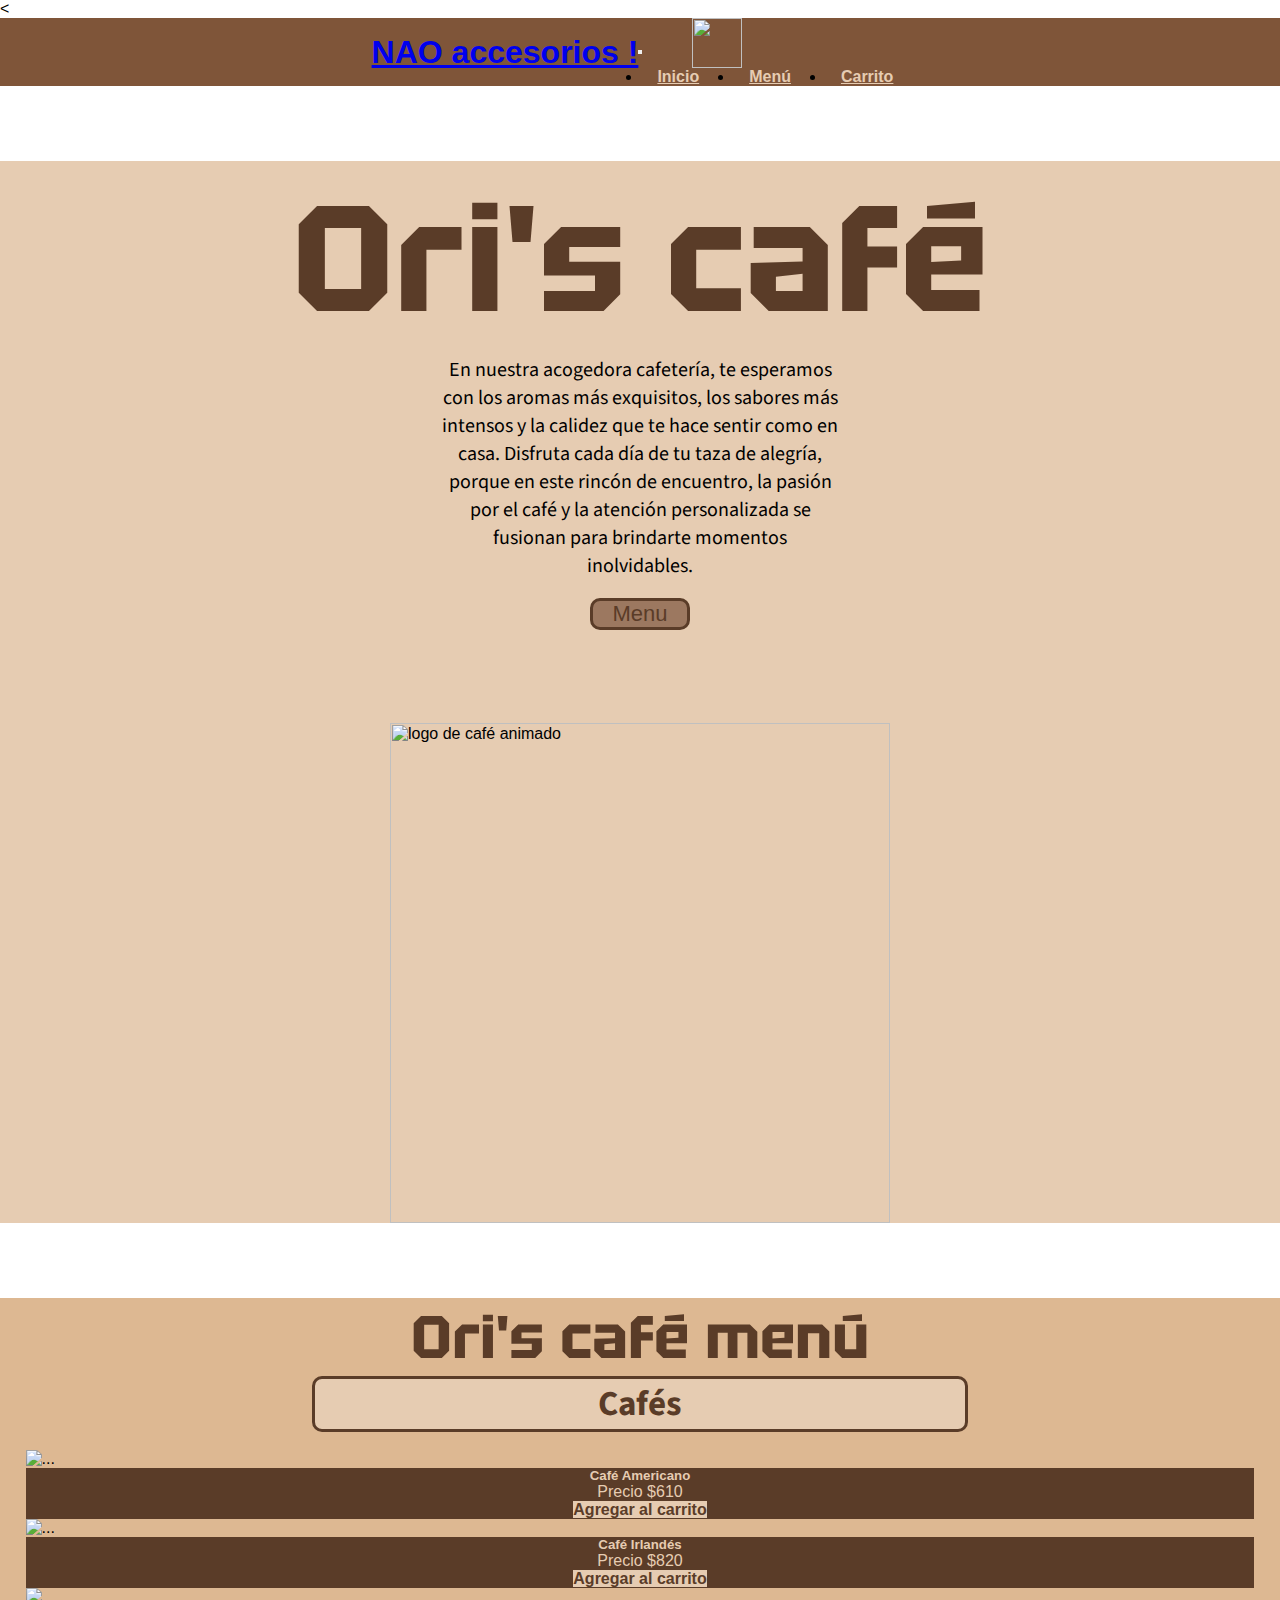
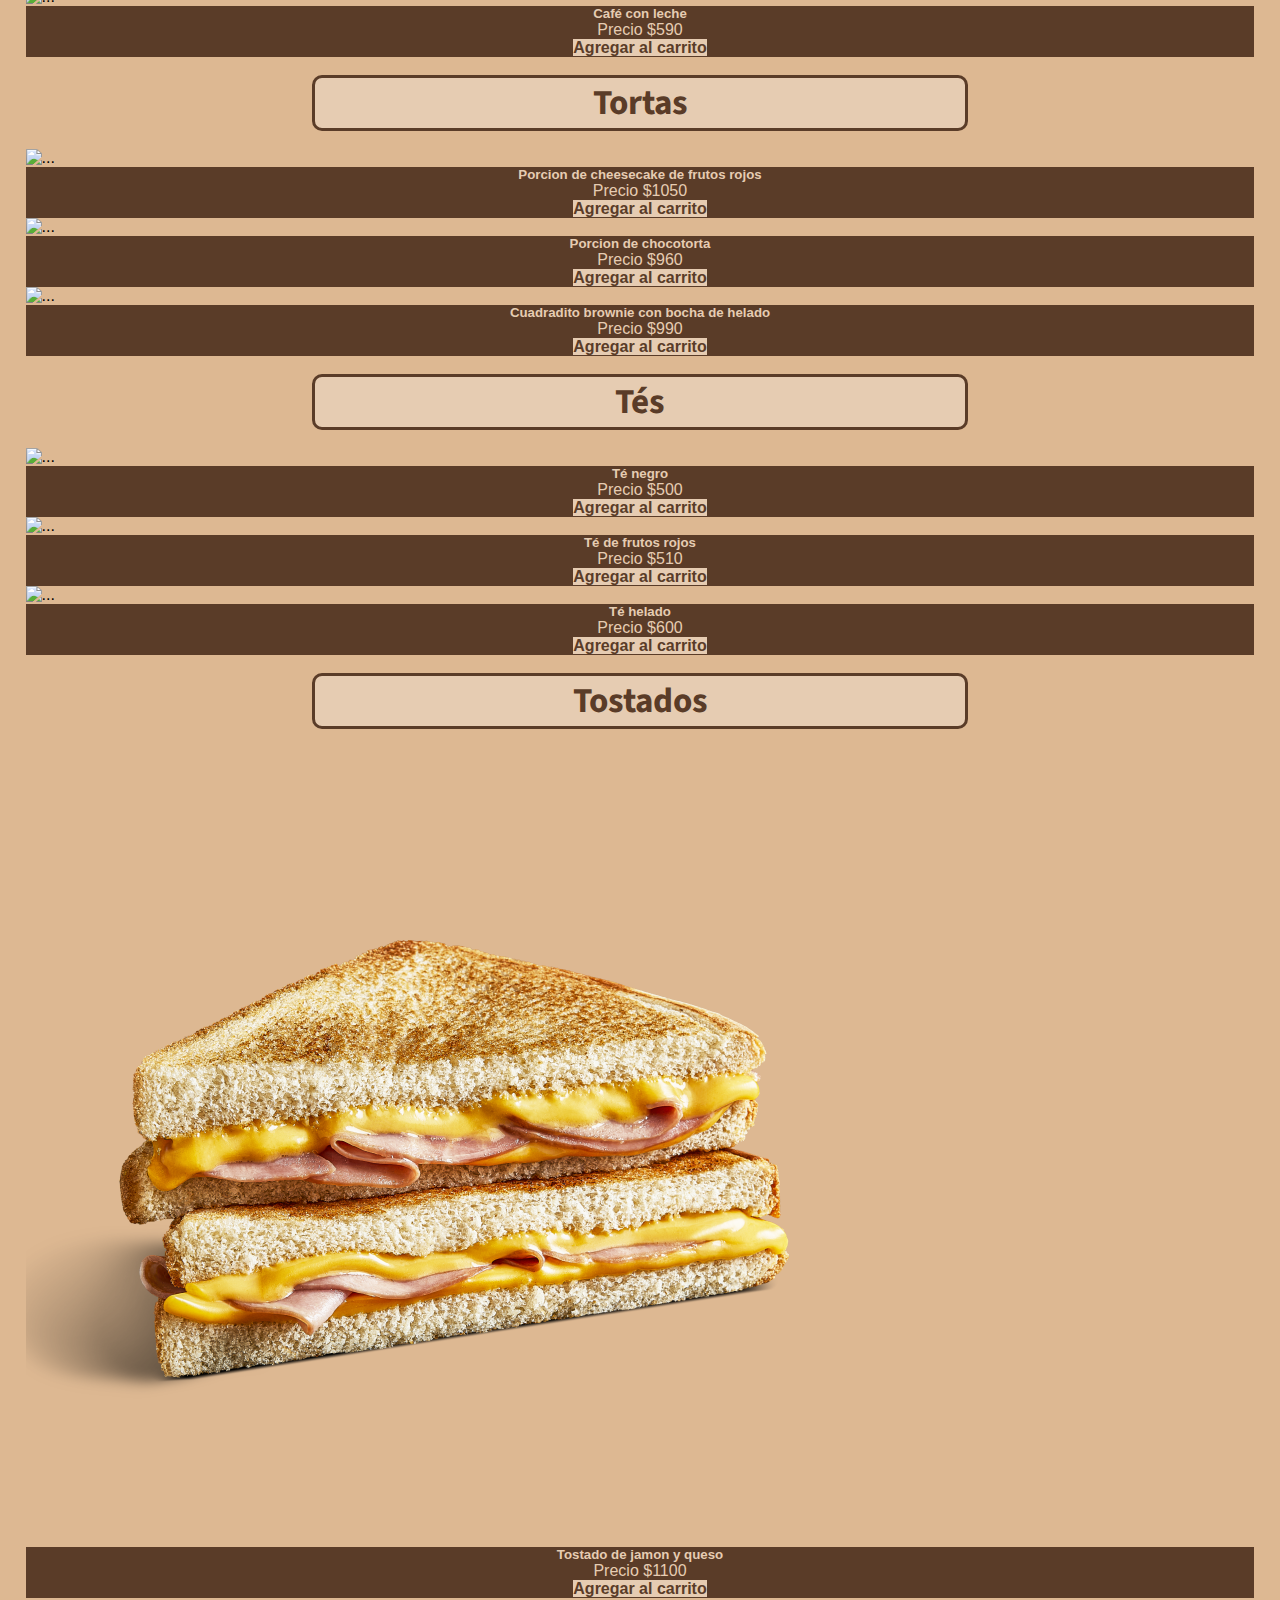
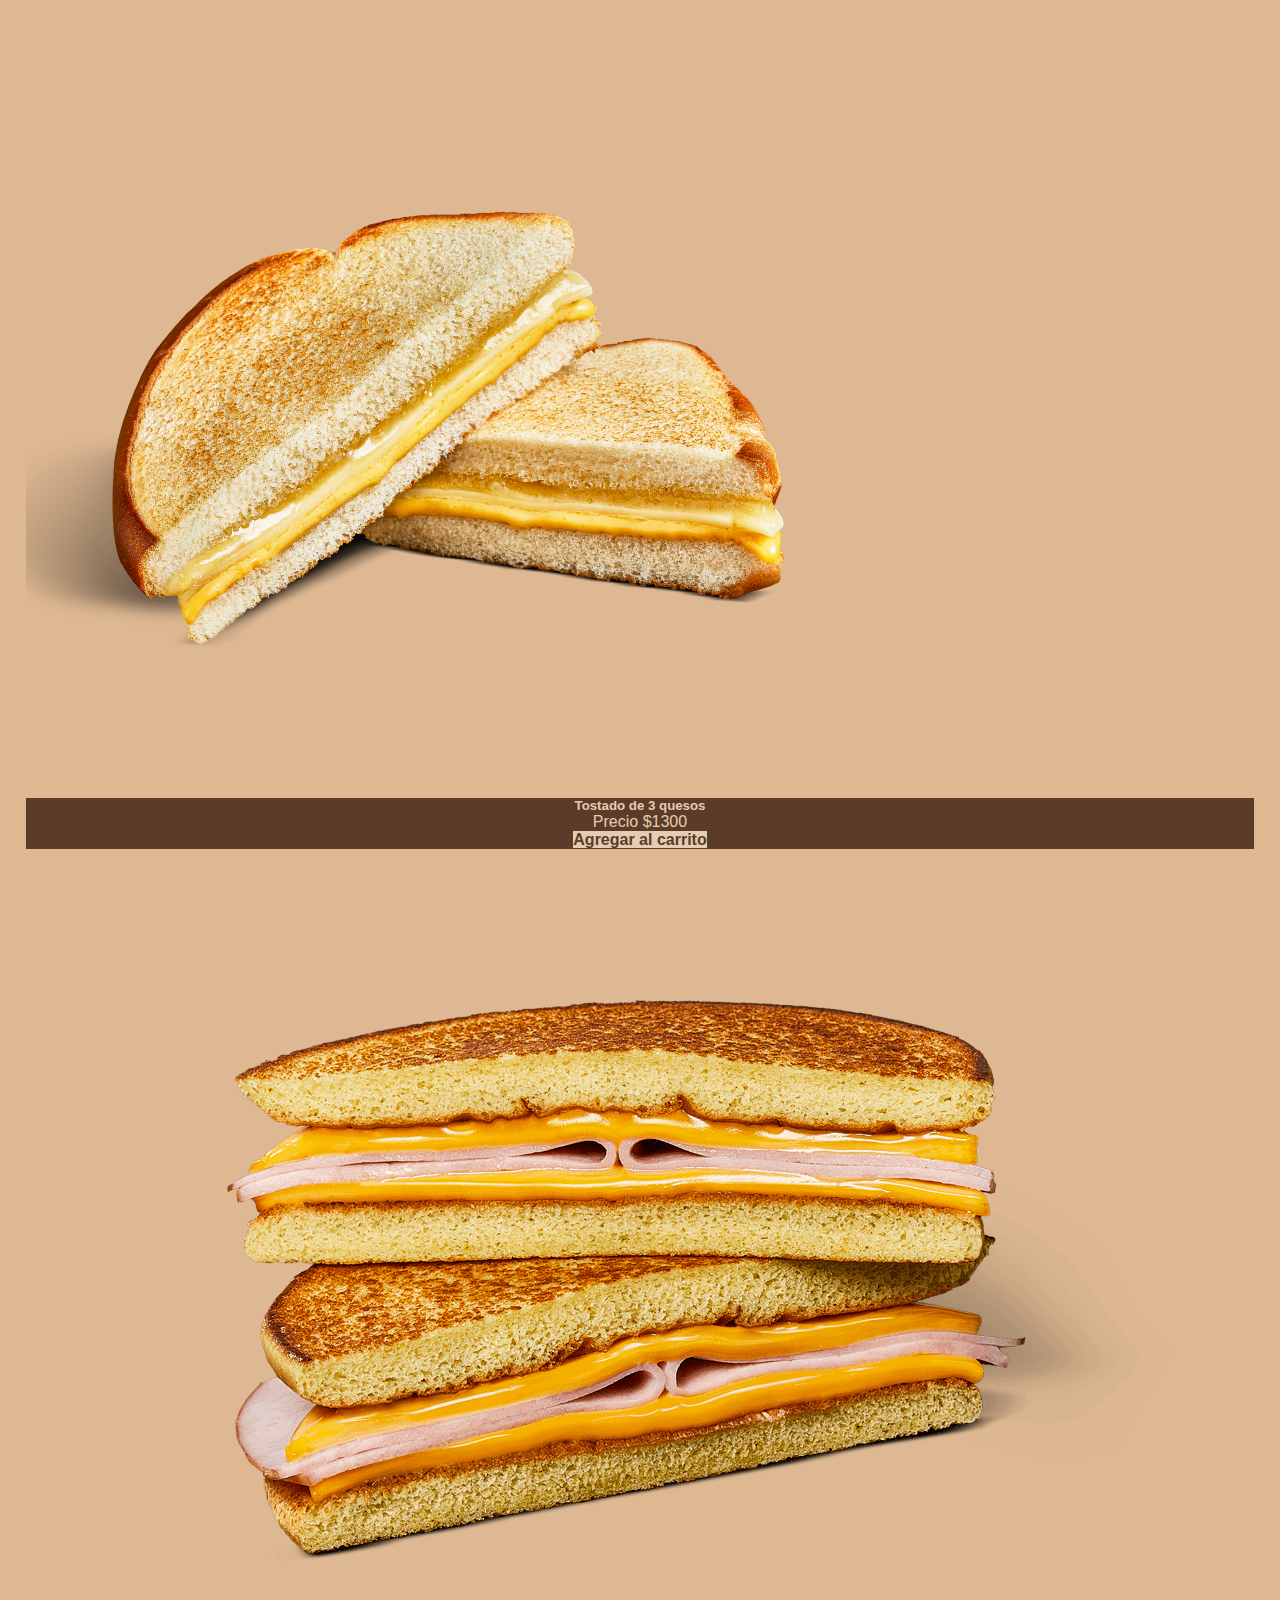
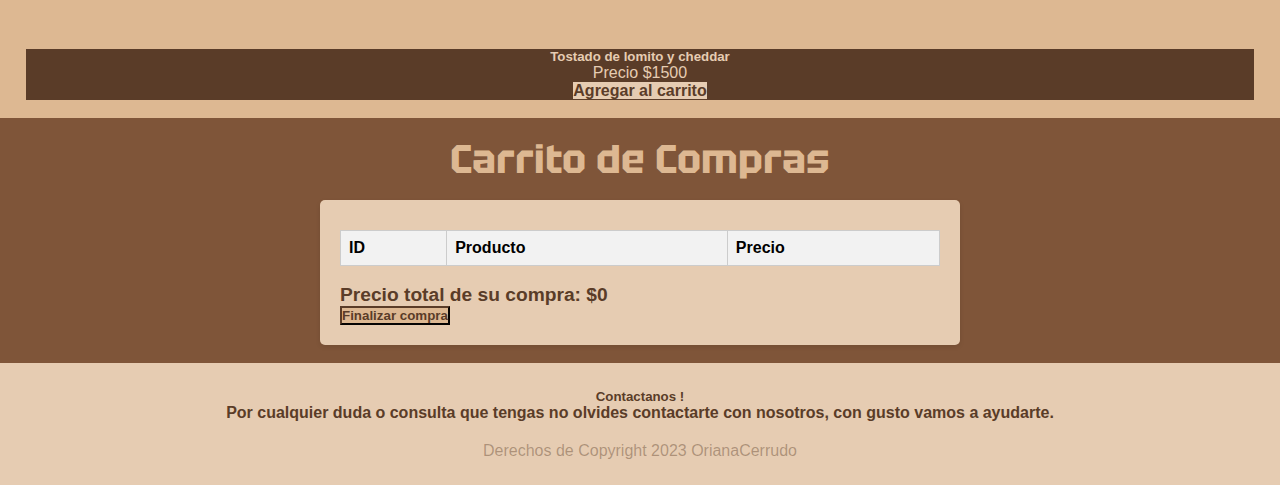
==== index.html @ 59d5067c "second commit" ====
<<!DOCTYPE html>
<html lang="en">
  <head>
    <meta charset="UTF-8" />
    <meta http-equiv="X-UA-Compatible" content="IE=edge" />
    <meta name="viewport" content="width=device-width, initial-scale=1.0" />
    <title>PreEntrega 3</title>
    <!-- BS -->
    <link
      href="https://cdn.jsdelivr.net/npm/bootstrap@5.3.0-alpha3/dist/css/bootstrap.min.css"
      rel="stylesheet"
      integrity="sha384-KK94CHFLLe+nY2dmCWGMq91rCGa5gtU4mk92HdvYe+M/SXH301p5ILy+dN9+nJOZ"
      crossorigin="anonymous"
    />
    <!-- MI CSS -->
    <link rel="stylesheet" href="style.css" />
    <link rel="preconnect" href="https://fonts.googleapis.com" />
    <link rel="preconnect" href="https://fonts.gstatic.com" crossorigin />
    <link
      href="https://fonts.googleapis.com/css2?family=Roboto+Slab&family=Source+Sans+3&family=Tektur&display=swap"
      rel="stylesheet"
    />
    <!-- SWEETALERT -->
    <link
      href=" https://cdn.jsdelivr.net/npm/sweetalert2@11.7.20/dist/sweetalert2.min.css "
      rel="stylesheet"
    />
    <!-- TOASTIFY -->
    <link
      rel="stylesheet"
      type="text/css"
      href="https://cdn.jsdelivr.net/npm/toastify-js/src/toastify.min.css"
    />
    <!-- FONTS -->
    <link
      href="https://fonts.googleapis.com/css2?family=Roboto+Slab&family=Source+Sans+3&family=Tektur&display=swap"
      rel="stylesheet"
    />
  </head>
  <body>
    <header class="colorNav" id="Home">
      <!-- NAV -->
      <nav class="navbar navbar-expand-lg">
        <div class="container-fluid">
          <a class="navbar-brand" href="#">
            <h1 class="titulo">NAO accesorios !</h1></a
          >
          <button
            class="navbar-toggler"
            type="button"
            data-bs-toggle="collapse"
            data-bs-target="#navbarNav"
            aria-controls="navbarNav"
            aria-expanded="false"
            aria-label="Toggle navigation"
          >
            <span class="navbar-toggler-icon"></span>
          </button>
          <div class="collapse navbar-collapse" id="navbarNav">
            <img class="logoNav" src="img/cafelogo1.png" alt="" />
            <ul class="navbar-nav ulNav">
              <li class="nav-item">
                <a class="nav-link nav-texto" href="#Home">Inicio</a>
              </li>
              <li class="nav-item">
                <a class="nav-link nav-texto" href="#Menu">Menú</a>
              </li>
              <li class="nav-item">
                <a class="nav-link nav-texto" href="#Carrito">Carrito</a>
              </li>
            </ul>
          </div>
        </div>
      </nav>
      <!-- FIN NAV -->
    </header>
    <!-- primer seccion HOME -->

    <section class="row colorHome">
      <div class="col divHome">
        <div>
          <h1 class="tituloCafe">Ori's café</h1>
          <p class="parrafoHome">
            En nuestra acogedora cafetería, te esperamos con los aromas más
            exquisitos, los sabores más intensos y la calidez que te hace sentir
            como en casa. Disfruta cada día de tu taza de alegría, porque en
            este rincón de encuentro, la pasión por el café y la atención
            personalizada se fusionan para brindarte momentos inolvidables.
          </p>
        </div>
        <br />
        <div class="botonHome">
          <button class="botonA">
            <a href="#Menu" class="botonB">Menu</a>
          </button>
        </div>
        <br />
      </div>
      <div class="col">
        <img
          class="imagenHome"
          src="img/cafelogo1.png"
          alt="logo de café animado"
        />
      </div>
    </section>
    <!--  -->

    <!-- segunda seccion MENU -->

    <section class="colorMenu" id="Menu">
      <h2 class="subtitulo">Ori's café menú</h2>
      <div class="divSubt">
        <h3 class="subtitulo2">Cafés</h3>
      </div>
      <br />

      <div class="row row-cols-1 row-cols-md-3 g-4" id="cardCafes">
        <!-- js -->
      </div>
      <br />

      <div class="divSubt">
        <h3 class="subtitulo2">Tortas</h3>
      </div>
      <br />

      <div class="row row-cols-1 row-cols-md-3 g-4" id="cardTortas">
        <!-- js -->
      </div>
      <br />

      <div class="divSubt">
        <h3 class="subtitulo2">Tés</h3>
      </div>
      <br />

      <div class="row row-cols-1 row-cols-md-3 g-4" id="cardTes">
        <!-- js -->
      </div>
      <br />

      <div class="divSubt">
        <h3 class="subtitulo2">Tostados</h3>
      </div>
      <br />

      <div class="row row-cols-1 row-cols-md-3 g-4" id="cardTostados">
        <!-- js -->
      </div>
      <br />
    </section>
    <!--  -->

    <!-- tercer seccion CARRITO -->

    <div class="colorCarrito">
      <h1 class="h1Car">Carrito de Compras</h1>
      <section>
        <div class="carrito" id="carrito">
          <table>
            <thead>
              <tr>
                <th>ID</th>
                <th>Producto</th>
                <th>Precio</th>
              </tr>
            </thead>
            <tbody id="tablaCarrito">
              <!-- JS tabla carrito -->
            </tbody>
          </table>
          <br />
          <h3 class="total" id="total">Precio total de su compra: $</h3>
          <button id="finalizarCompra" class="btn btnFinalizar">
            Finalizar compra
          </button>
        </div>
      </section>
      <br />
    </div>

    <!-- FOOTER -->
    <div>
      <footer>
        <h5 class="footerContacto">Contactanos !</h5>
        <h6>
          Por cualquier duda o consulta que tengas no olvides contactarte con
          nosotros, con gusto vamos a ayudarte. <br />
        </h6>
        <div class="derechos">
          <p class="colorDerechos">Derechos de Copyright 2023 OrianaCerrudo</p>
        </div>
      </footer>
    </div>
  </body>
  <!--  -->
  <!-- Sweet alert 2 -->
  <script src=" https://cdn.jsdelivr.net/npm/sweetalert2@11.7.20/dist/sweetalert2.all.min.js "></script>
  <!-- Toastify -->
  <script
    type="text/javascript"
    src="https://cdn.jsdelivr.net/npm/toastify-js"
  ></script>
  <!-- SCRIPT JS AL FINAL DEL BODY -->
  <script src="productos.js"></script>
  <script src="logica.js"></script>
</html>
---- style.css ----
* {
  padding: 0%;
  margin: 0%;
}

/* FONT */
body {
  font-family: "Source Sans Pro", sans-serif;
}

/* COLORES */

.colorNav {
  background-color: #7f5539;
}

.colorHome {
  background-color: #e6ccb2;
}

.colorMenu {
  background-color: #ddb892;
}

.colorCarrito {
  background-color: #7f5539;
}

footer {
  background-color: #e6ccb2;
  padding: 2%;
}

/* ESTILOS 

/* NAV */
.logoNav {
  width: 50px;
  margin-left: 50px;
}
.nav-texto {
  font-weight: bold;
  color: #e6ccb2;
  padding: 15px;
  width: 150px;
  text-align: center;
}

.container-fluid {
  display: flex;
  justify-content: center;
  align-items: center;
}

.ulNav {
  margin-left: auto;
  display: flex;
  gap: 20px;
}

/* SECCION 1 */

.tituloCafe {
  font-family: "Tektur", cursive;
  color: #5a3c28;
  font-size: 100px;
  text-align: center;
  margin: auto;
}

.parrafoHome {
  font-family: "Source Sans 3", sans-serif;
  text-align: center;
  width: 300px;
  margin: auto;
}
.botonHome {
  text-align: center;
}
.botonA {
  width: 100px;
  text-align: center;
  margin: auto;
  border-width: 3px;
  border-style: solid;
  border-radius: 10px;
  border-color: #5a3c28;
  background-color: #9c7860;
}
.botonB {
  text-decoration: none;
  font-size: 22px;
  color: #5a3c28;
}

.imagenHome {
  width: 300px;
  display: block;
  margin: auto;
  margin-bottom: 15px;
}

/* SECCION 2 */

.subtitulo {
  font-family: "Tektur", cursive;
  color: #5a3c28;
  text-align: center;
  font-size: 60px;
}

.divSubt {
  width: 650px;
  border-style: solid;
  border-width: 3px;
  border-color: #5a3c28;
  border-radius: 10px;
  background-color: #e6ccb2;
  text-align: center;
  margin: auto;
}
.subtitulo2 {
  font-family: "Source Sans 3", sans-serif;
  font-weight: bold;
  color: #5a3c28;
  font-size: 35px;
}
/* CARDS */
div#cardCafes,
div#cardTortas,
div#cardTes,
div#cardTostados {
  margin-left: 2%;
  margin-right: 2%;
}
.card-body {
  background-color: #5a3c28;
  text-align: center;
}
.card-title,
.card-text {
  color: #e6ccb2;
}
.agregar {
  background-color: #e6ccb2;
  color: #5a3c28;
  font-weight: bold;
}
.estiloCard {
  border-width: 3px;
  border-color: #5a3c28;
}

/* SECCION 3 CARRITO */
.h1Car {
  padding: 15px;
  text-align: center;
  font-family: "Tektur", cursive;
  font-size: 40px;
  color: #ddb892;
}
.total {
  color: #5a3c28;
  font-weight: bold;
  font-size: larger;
}
.btnFinalizar {
  border-color: #5a3c28;
  border-width: 2px;
  background-color: #ddb892;
  color: #5a3c28;
  font-weight: bold;
}
.carrito {
  max-width: 600px;
  margin: 0 auto;
  background-color: #e6ccb2;
  border-radius: 5px;
  box-shadow: 0px 2px 5px rgba(0, 0, 0, 0.1);
  padding: 20px;
}

table {
  width: 100%;
  border-collapse: collapse;
  margin-top: 10px;
}
table tr {
  background-color: #ddb892;
}
table th,
table td {
  border: 1px solid #ccc;
  padding: 8px;
  text-align: left;
  font-weight: bold;
}

table th {
  background-color: #f2f2f2;
  font-weight: bold;
}

table td {
  vertical-align: middle;
}

/* FOOTER */
.footerContacto {
  text-align: center;
  color: #5a3c28;
}
h6 {
  text-align: center;
  font-size: 1rem;
  color: #5a3c28;
  margin-bottom: 20px;
}
.derechos {
  text-align: center;
}
.colorDerechos {
  color: #5a3c2867;
}

/* MEDIAQUERIES */

/* TABLET */
@media (min-width: 768px) {
  .imagenHome {
    width: 380px;
    display: block;
    margin: 75px auto;
  }
  .tituloCafe {
    margin-top: 30px;
  }
}

/* LAPTOP 1024 */
@media (min-width: 992px) {
  .tituloCafe {
    margin-top: 75px;
  }
}

/* LAPTOP LARGE 1440 */
@media (min-width: 1024px) {
  .tituloCafe {
    font-size: 150px;
  }
  .parrafoHome {
    font-size: 20px;
    width: 400px;
  }
  .botonCss {
    width: 100px;
  }
  a.btn.btnColor {
    font-size: 25px;
  }
  .imagenHome {
    width: 500px;
    display: block;
    margin: 75px auto;
  }
}
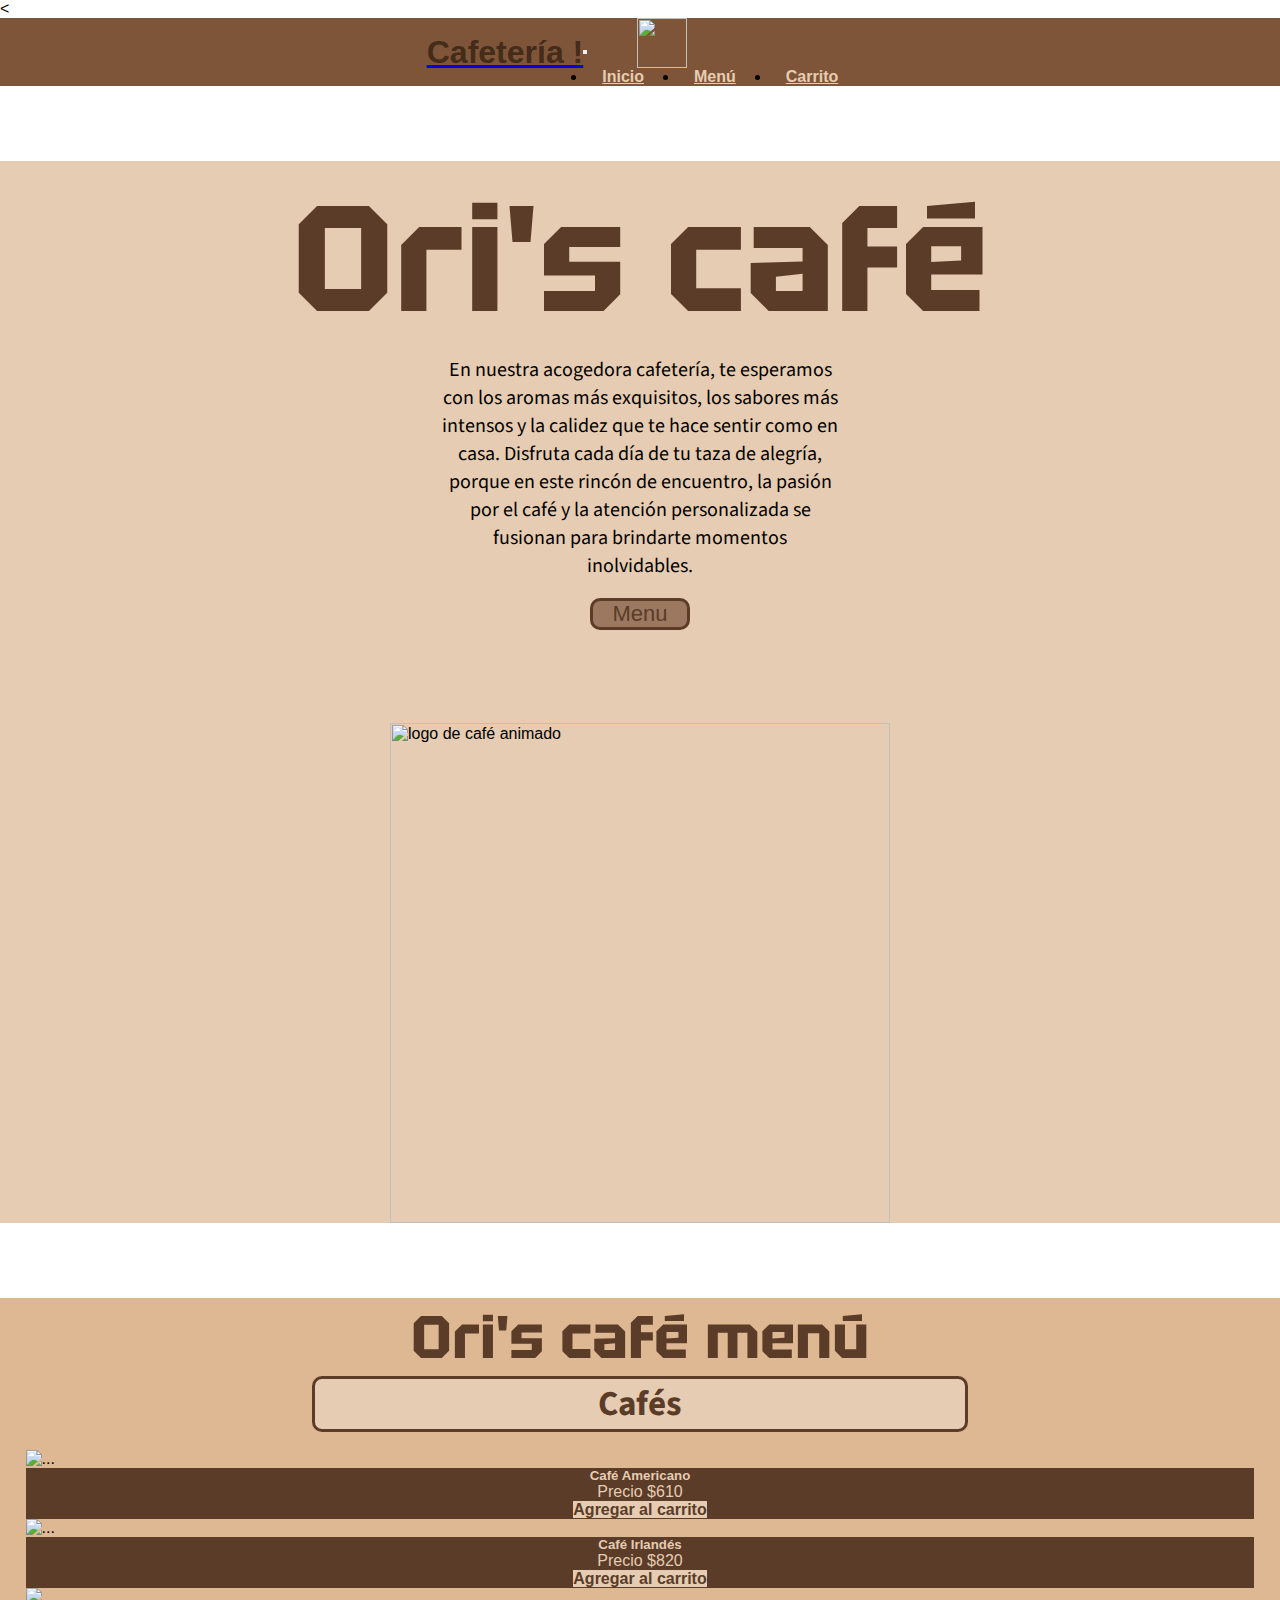
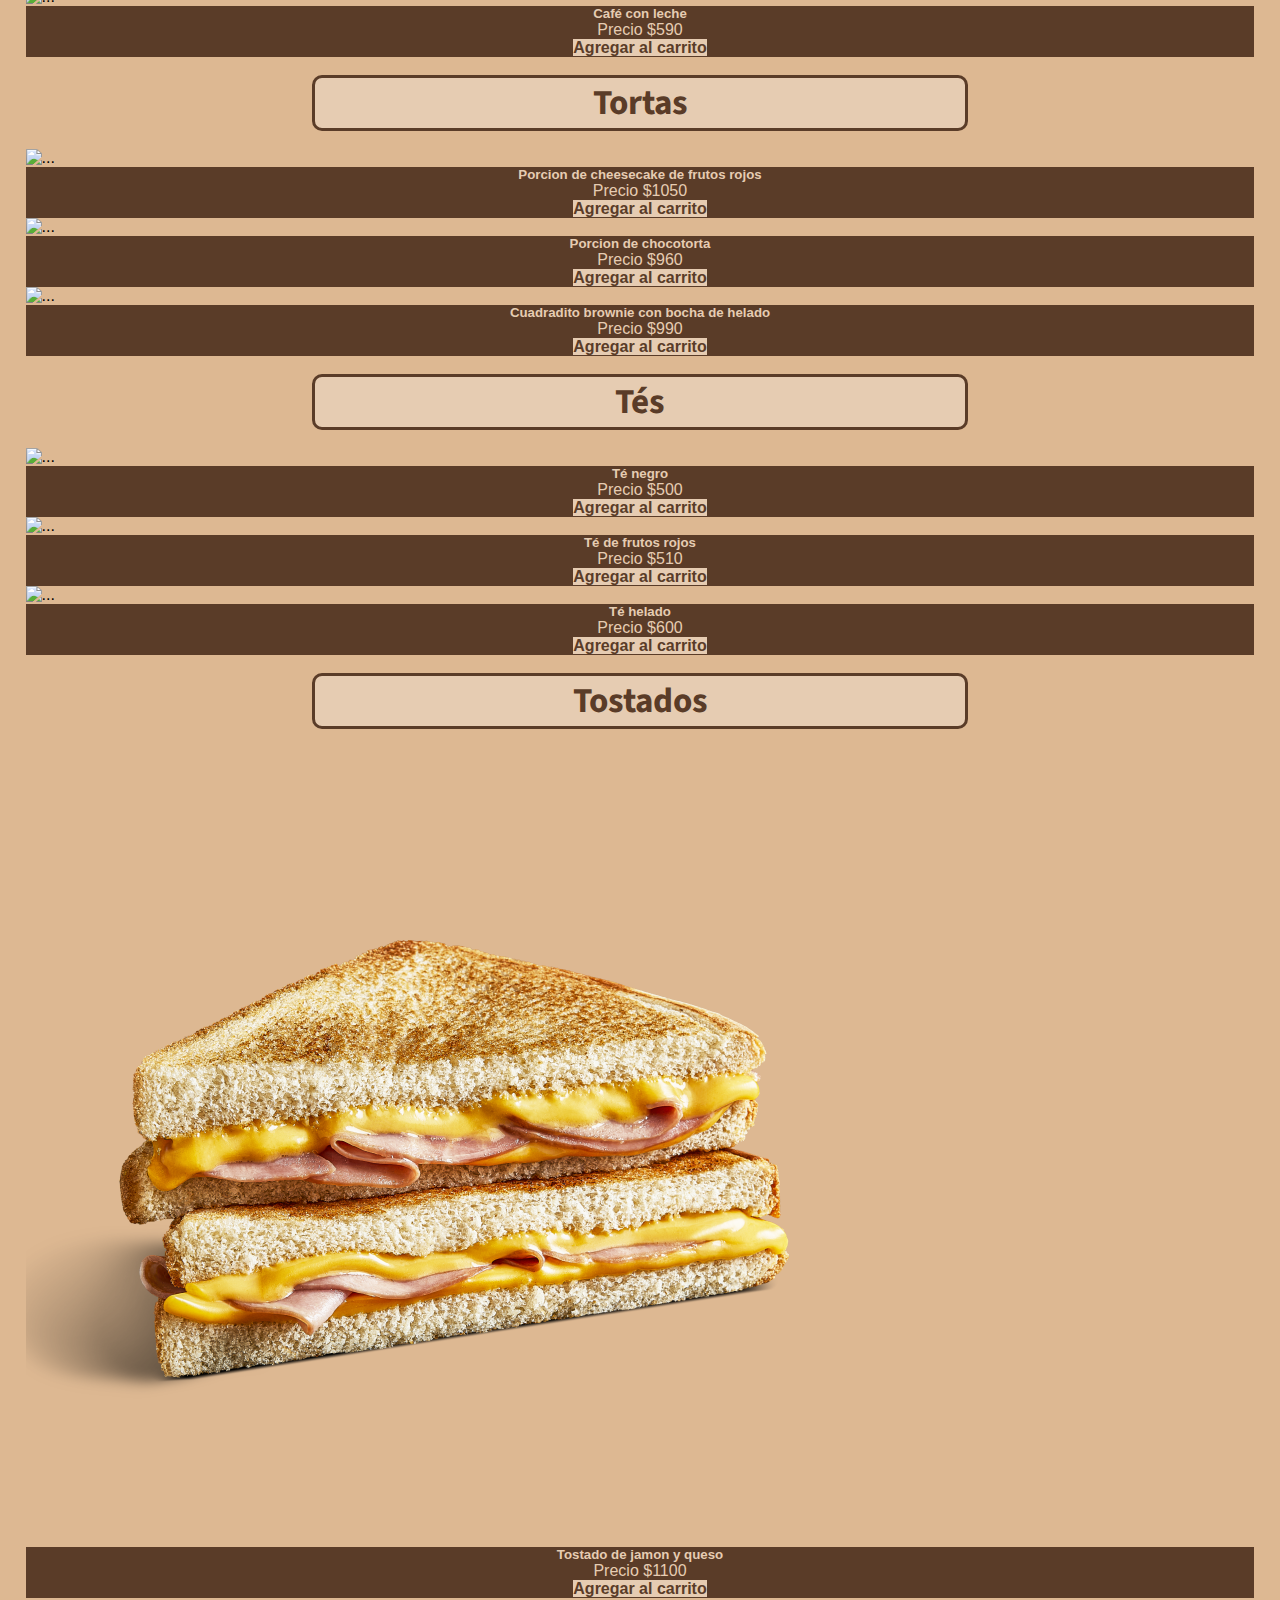
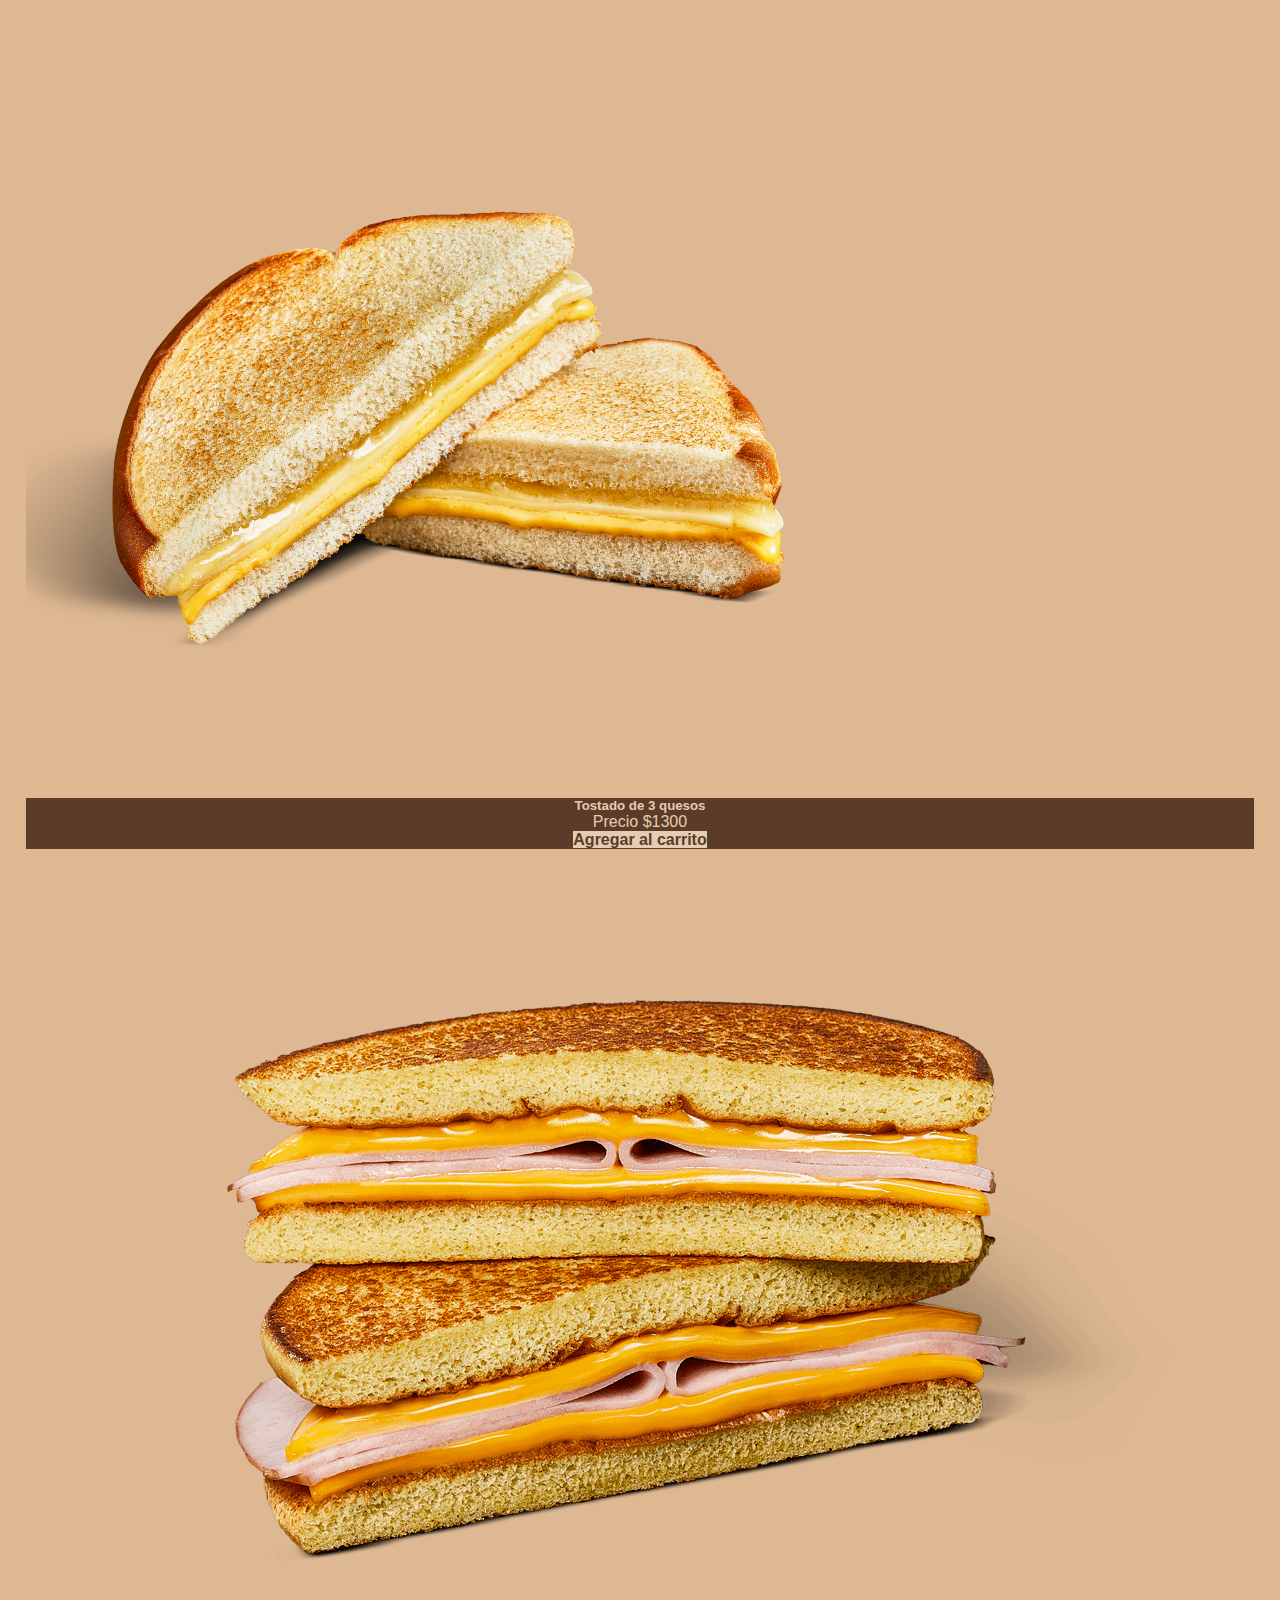
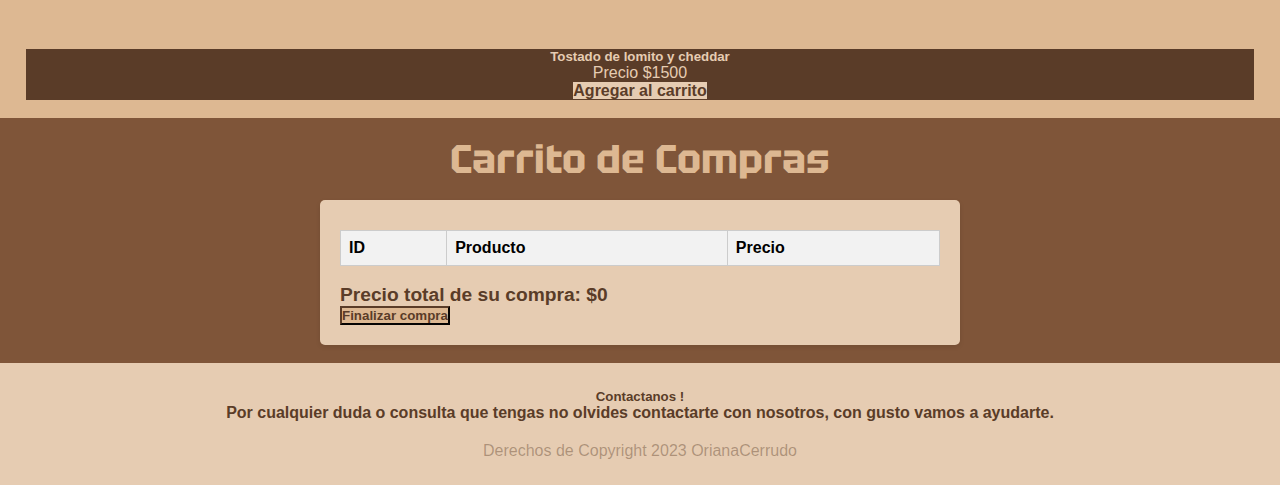
==== commit e84b600e: "cambio en el titulo del nav" ====
--- a/index.html
+++ b/index.html
@@ -43,7 +43,7 @@
       <nav class="navbar navbar-expand-lg">
         <div class="container-fluid">
           <a class="navbar-brand" href="#">
-            <h1 class="titulo">NAO accesorios !</h1></a
+            <h1 class="titulo">Cafetería !</h1></a
           >
           <button
             class="navbar-toggler"
--- a/style.css
+++ b/style.css
@@ -34,6 +34,10 @@
 /* ESTILOS 
 
 /* NAV */
+.titulo {
+  color: #442c1b;
+  font-weight: bold;
+}
 .logoNav {
   width: 50px;
   margin-left: 50px;
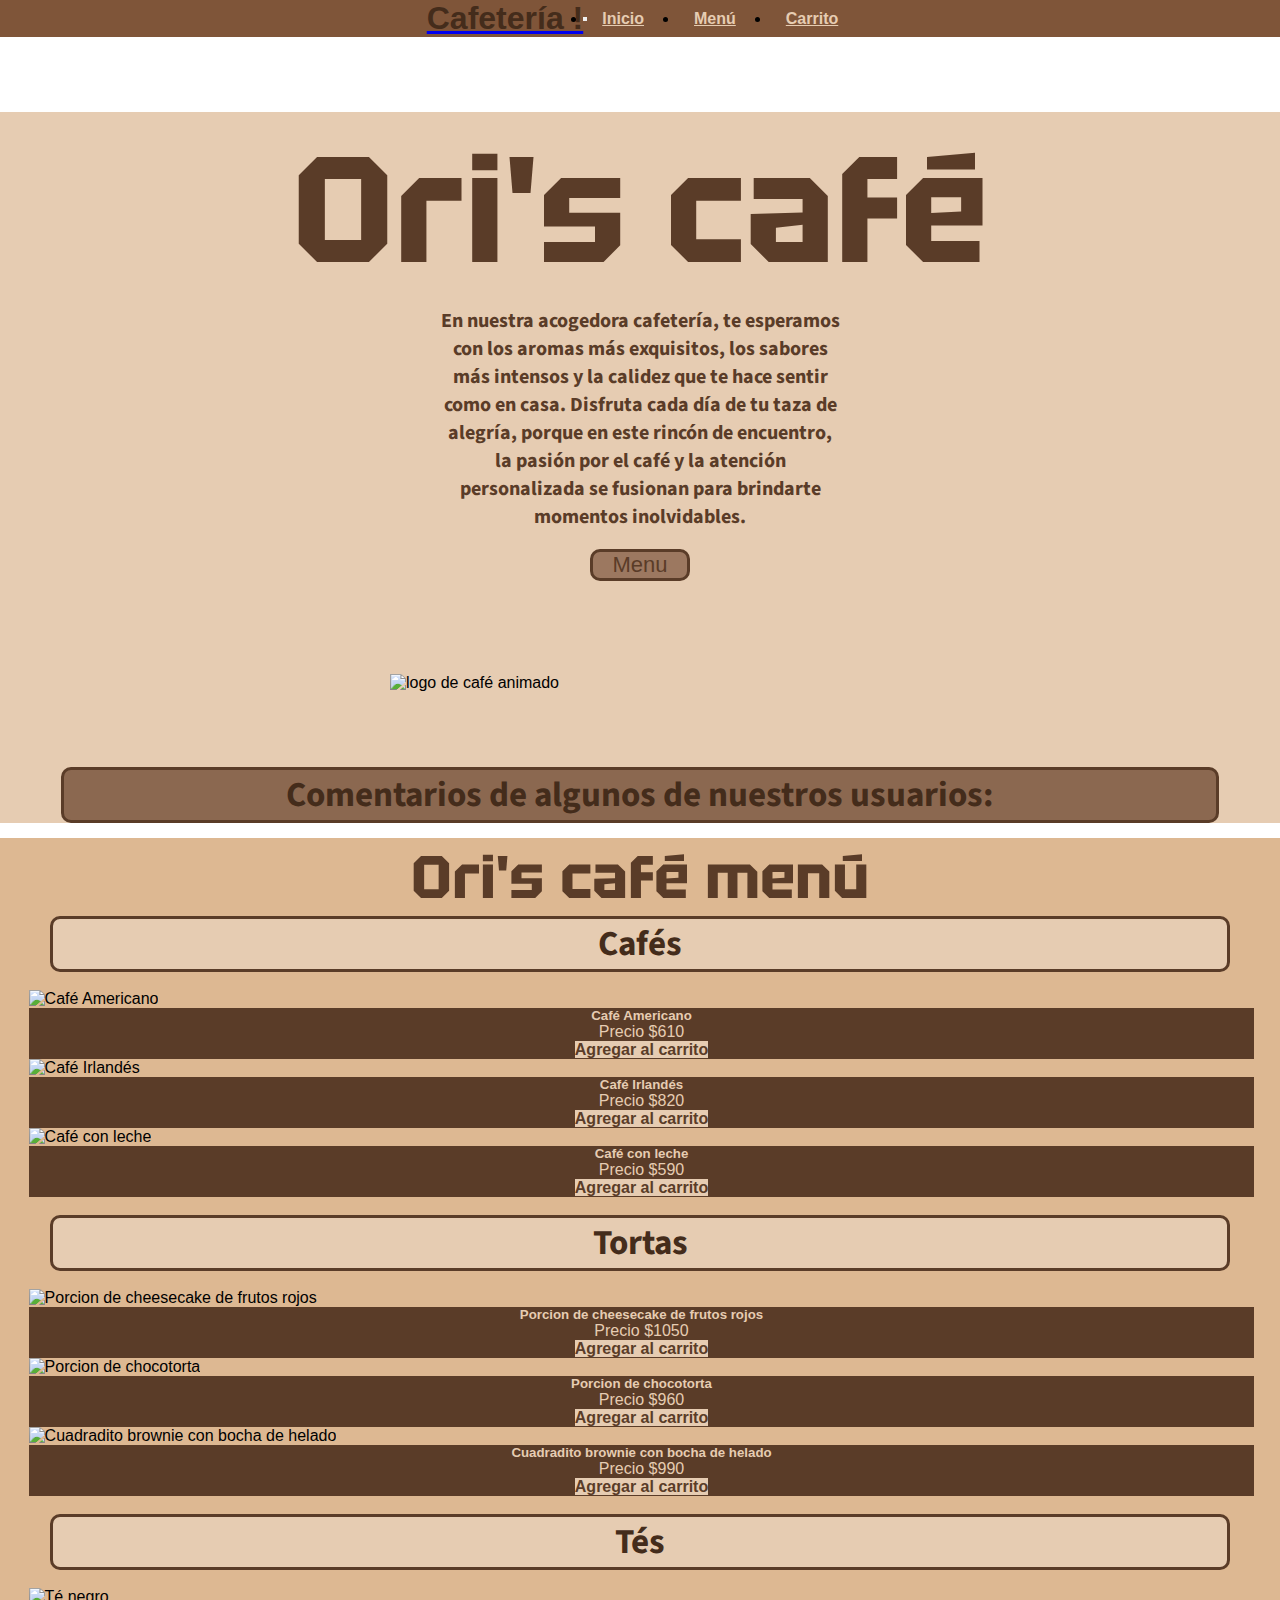
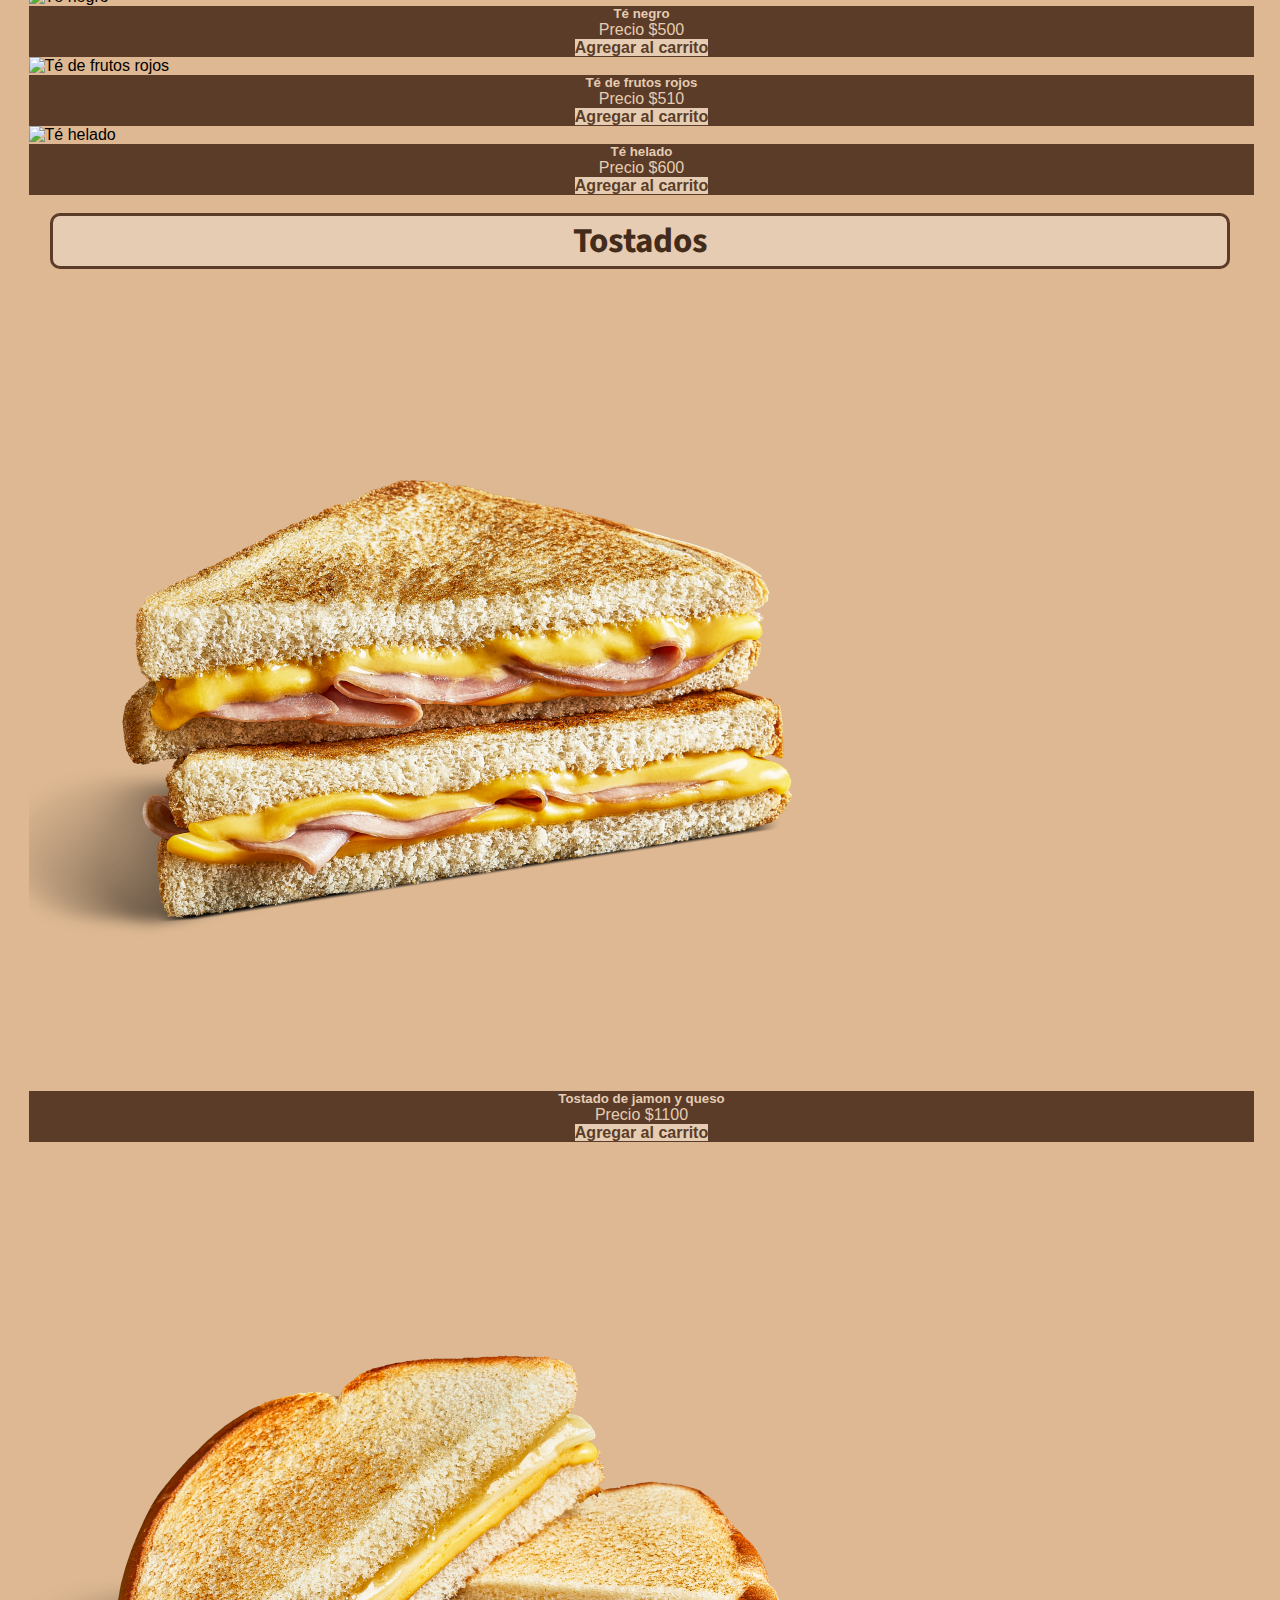
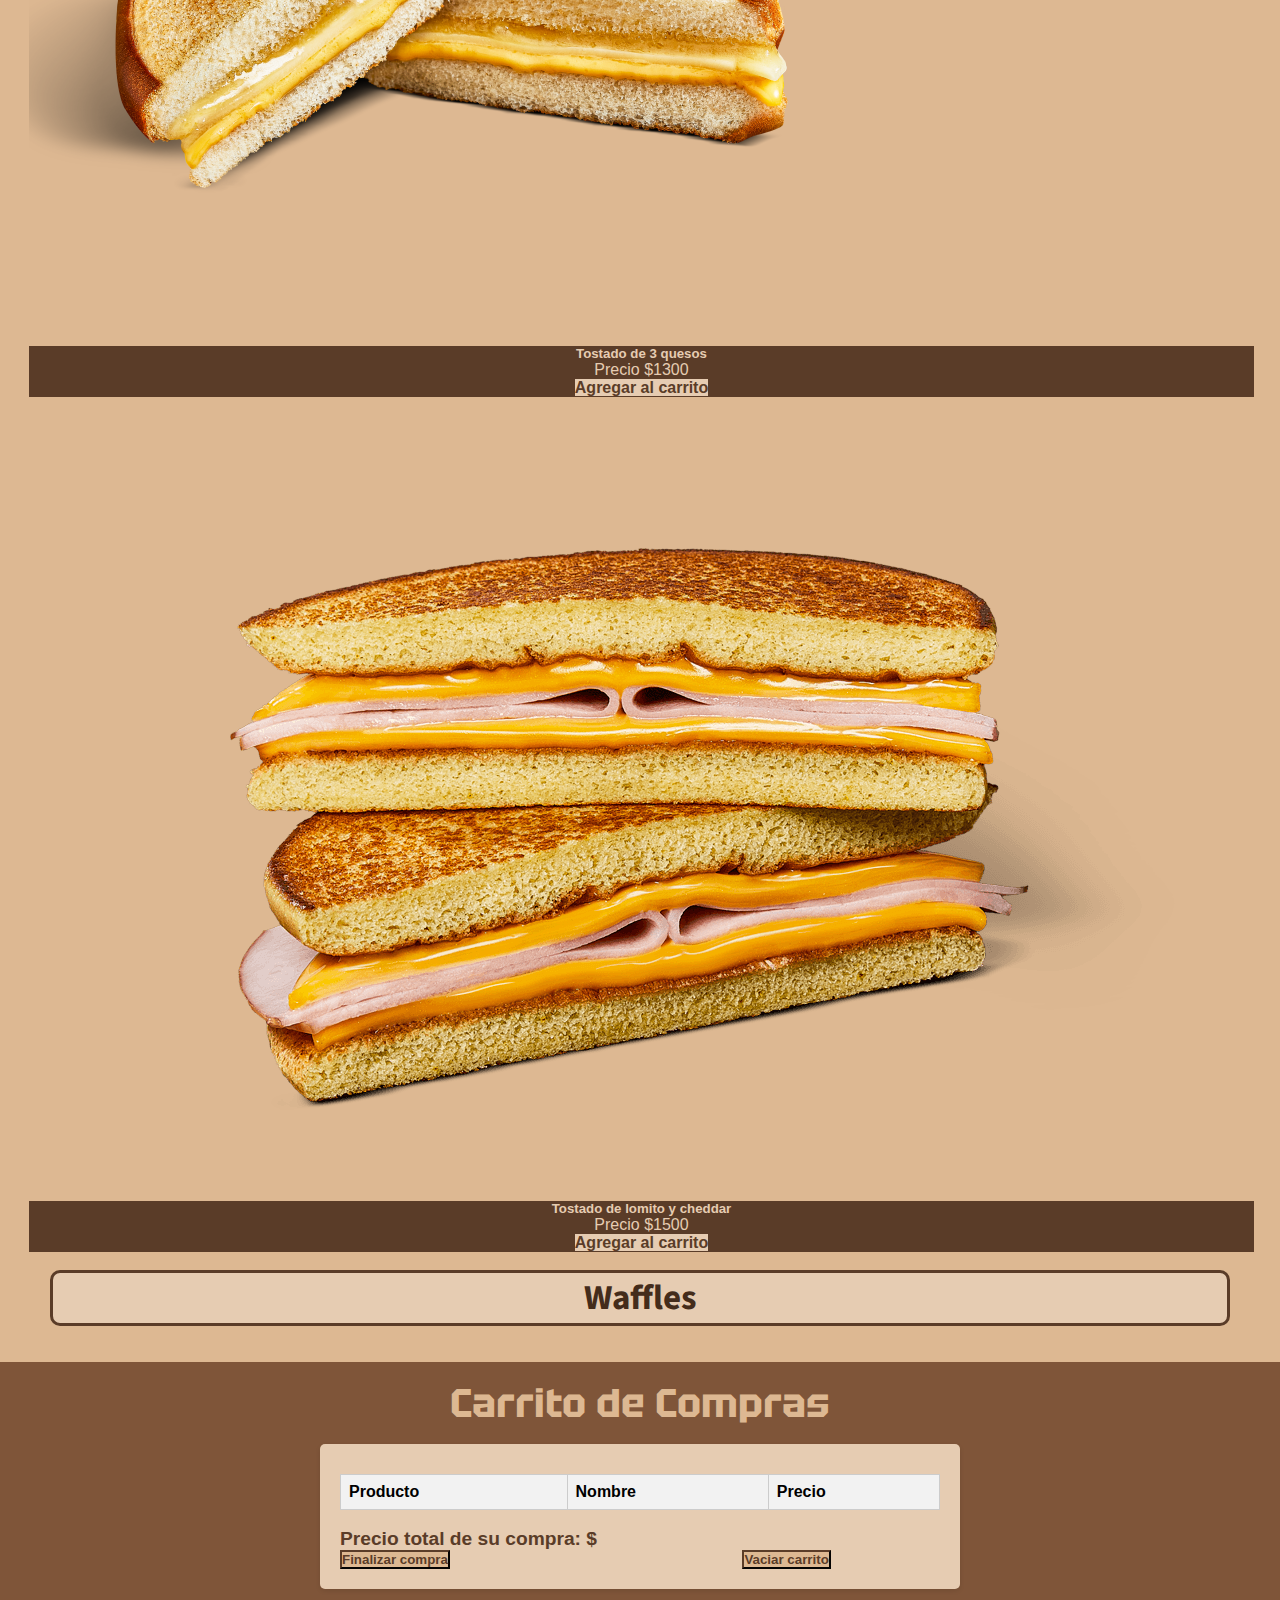
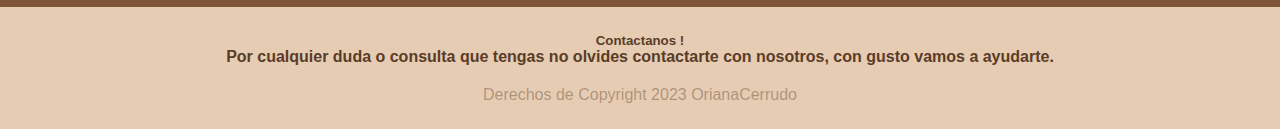
==== commit 7bba6b61: "cambios 3" ====
--- a/index.html
+++ b/index.html
@@ -1,4 +1,4 @@
-<<!DOCTYPE html>
+<!DOCTYPE html>
 <html lang="en">
   <head>
     <meta charset="UTF-8" />
@@ -7,9 +7,9 @@
     <title>PreEntrega 3</title>
     <!-- BS -->
     <link
-      href="https://cdn.jsdelivr.net/npm/bootstrap@5.3.0-alpha3/dist/css/bootstrap.min.css"
-      rel="stylesheet"
-      integrity="sha384-KK94CHFLLe+nY2dmCWGMq91rCGa5gtU4mk92HdvYe+M/SXH301p5ILy+dN9+nJOZ"
+      href="https://cdn.jsdelivr.net/npm/bootstrap@5.3.1/dist/css/bootstrap.min.css"
+      rel="stylesheet"
+      integrity="sha384-4bw+/aepP/YC94hEpVNVgiZdgIC5+VKNBQNGCHeKRQN+PtmoHDEXuppvnDJzQIu9"
       crossorigin="anonymous"
     />
     <!-- MI CSS -->
@@ -57,7 +57,6 @@
             <span class="navbar-toggler-icon"></span>
           </button>
           <div class="collapse navbar-collapse" id="navbarNav">
-            <img class="logoNav" src="img/cafelogo1.png" alt="" />
             <ul class="navbar-nav ulNav">
               <li class="nav-item">
                 <a class="nav-link nav-texto" href="#Home">Inicio</a>
@@ -103,9 +102,18 @@
           alt="logo de café animado"
         />
       </div>
+      <!--  -->
+
+      <!-- COMENTARIOS JSON -->
+
+      <div class="subtComentarios">
+        <h3 class="subtitulo2">Comentarios de algunos de nuestros usuarios:</h3>
+      </div>
+
+      <div class="row row-cols-1 row-cols-md-3 g-4" id="contenedorComentarios">
+        <!-- js -->
+      </div>
     </section>
-    <!--  -->
-
     <!-- segunda seccion MENU -->
 
     <section class="colorMenu" id="Menu">
@@ -146,6 +154,16 @@
       <br />
 
       <div class="row row-cols-1 row-cols-md-3 g-4" id="cardTostados">
+        <!-- js -->
+      </div>
+      <br />
+
+      <div class="divSubt">
+        <h3 class="subtitulo2">Waffles</h3>
+      </div>
+      <br />
+
+      <div class="row row-cols-1 row-cols-md-3 g-4" id="cardWaffles">
         <!-- js -->
       </div>
       <br />
@@ -161,8 +179,8 @@
           <table>
             <thead>
               <tr>
-                <th>ID</th>
                 <th>Producto</th>
+                <th>Nombre</th>
                 <th>Precio</th>
               </tr>
             </thead>
@@ -175,6 +193,9 @@
           <button id="finalizarCompra" class="btn btnFinalizar">
             Finalizar compra
           </button>
+          <button id="vaciarCarrito" class="btn btnVaciar">
+            Vaciar carrito
+          </button>
         </div>
       </section>
       <br />
@@ -202,6 +223,12 @@
     type="text/javascript"
     src="https://cdn.jsdelivr.net/npm/toastify-js"
   ></script>
+  <!-- BS -->
+  <script
+    src="https://cdn.jsdelivr.net/npm/bootstrap@5.3.1/dist/js/bootstrap.bundle.min.js"
+    integrity="sha384-HwwvtgBNo3bZJJLYd8oVXjrBZt8cqVSpeBNS5n7C8IVInixGAoxmnlMuBnhbgrkm"
+    crossorigin="anonymous"
+  ></script>
   <!-- SCRIPT JS AL FINAL DEL BODY -->
   <script src="productos.js"></script>
   <script src="logica.js"></script>
--- a/style.css
+++ b/style.css
@@ -38,16 +38,11 @@
   color: #442c1b;
   font-weight: bold;
 }
-.logoNav {
-  width: 50px;
-  margin-left: 50px;
-}
 .nav-texto {
   font-weight: bold;
   color: #e6ccb2;
   padding: 15px;
   width: 150px;
-  text-align: center;
 }
 
 .container-fluid {
@@ -63,6 +58,9 @@
 }
 
 /* SECCION 1 */
+.row {
+  --bs-gutter-x: 0rem;
+}
 
 .tituloCafe {
   font-family: "Tektur", cursive;
@@ -73,9 +71,11 @@
 }
 
 .parrafoHome {
+  font-weight: bold;
   font-family: "Source Sans 3", sans-serif;
   text-align: center;
   width: 300px;
+  color: #5a3c28;
   margin: auto;
 }
 .botonHome {
@@ -103,6 +103,22 @@
   margin: auto;
   margin-bottom: 15px;
 }
+.subtComentarios {
+  background-color: #8b6850;
+  border-style: solid;
+  border-color: #5a3c28;
+  border-radius: 10px;
+  text-align: center;
+  width: 90%;
+  margin: auto;
+}
+div#contenedorComentarios {
+  margin-bottom: 15px;
+}
+.cardComentario {
+  margin-left: 5%;
+  margin-right: 5%;
+}
 
 /* SECCION 2 */
 
@@ -114,19 +130,19 @@
 }
 
 .divSubt {
-  width: 650px;
   border-style: solid;
   border-width: 3px;
   border-color: #5a3c28;
   border-radius: 10px;
   background-color: #e6ccb2;
   text-align: center;
-  margin: auto;
+  margin-left: 50px;
+  margin-right: 50px;
 }
 .subtitulo2 {
   font-family: "Source Sans 3", sans-serif;
   font-weight: bold;
-  color: #5a3c28;
+  color: #442c1b;
   font-size: 35px;
 }
 /* CARDS */
@@ -153,6 +169,7 @@
 .estiloCard {
   border-width: 3px;
   border-color: #5a3c28;
+  margin-left: 3px;
 }
 
 /* SECCION 3 CARRITO */
@@ -174,6 +191,14 @@
   background-color: #ddb892;
   color: #5a3c28;
   font-weight: bold;
+  margin-right: 44%;
+}
+.btnVaciar {
+  border-color: #5a3c28;
+  border-width: 2px;
+  background-color: #ddb892;
+  color: #5a3c28;
+  font-weight: bold;
 }
 .carrito {
   max-width: 600px;
@@ -183,7 +208,6 @@
   box-shadow: 0px 2px 5px rgba(0, 0, 0, 0.1);
   padding: 20px;
 }
-
 table {
   width: 100%;
   border-collapse: collapse;
@@ -199,14 +223,18 @@
   text-align: left;
   font-weight: bold;
 }
-
 table th {
   background-color: #f2f2f2;
   font-weight: bold;
 }
-
 table td {
   vertical-align: middle;
+}
+#tablaCarrito thead {
+  background-color: #7f5539;
+}
+.tamañoIMGcarrito {
+  width: 60px;
 }
 
 /* FOOTER */
@@ -239,6 +267,9 @@
   .tituloCafe {
     margin-top: 30px;
   }
+  .btnFinalizar {
+    margin-right: 48%;
+  }
 }
 
 /* LAPTOP 1024 */
@@ -246,6 +277,13 @@
   .tituloCafe {
     margin-top: 75px;
   }
+  .nav-texto {
+    text-align: center;
+  }
+  .cardComentario {
+    margin-left: 10%;
+    margin-right: 10%;
+  }
 }
 
 /* LAPTOP LARGE 1440 */
